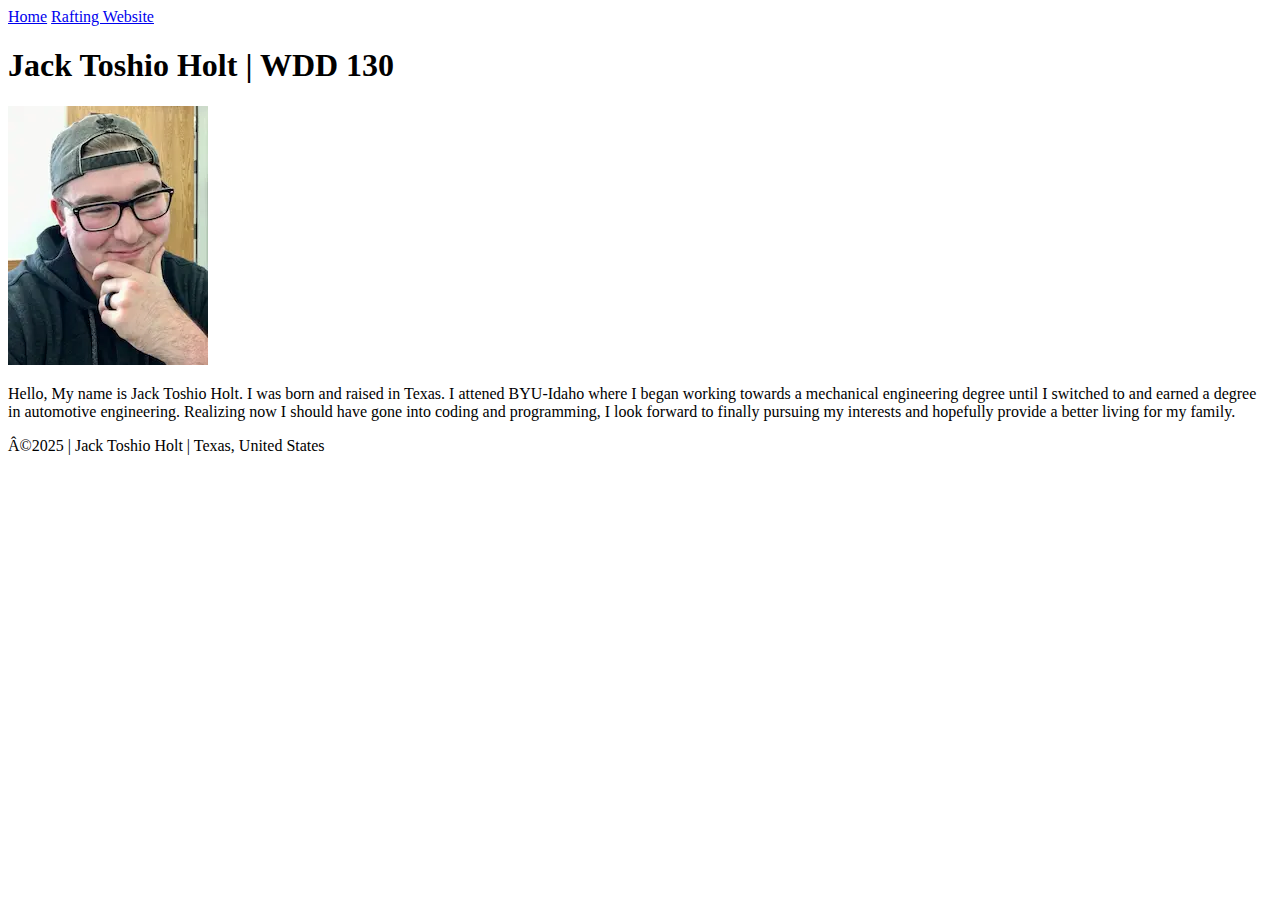
==== index.html @ bc9988fb "first commit" ====
<!DOCTYPE html>
<html lang="en-US">

<head>
    <meta charset="=utf-8">
    <meta name="viewport" content="wedth=device-width,initial-scale=1.0">
    <title>Jack Toshio Holt | WDD 130</title>
</head>

<body>
    <header>
        <nav>
            <a href="#">Home</a>
            <a href="wwr/">Rafting Website</a>
        </nav>
    </header>
    <main>
        <h1>Jack Toshio Holt | WDD 130</h1>
        <img src="images/profile.webp" alt="Hello, my name is Toshio Holt" width="200">
        <p>Hello, My name is Jack Toshio Holt. I was born and raised in Texas. I attened BYU-Idaho where I began working
            towards a mechanical engineering degree until I switched to and earned a degree in automotive engineering.
            Realizing now I should have gone into coding and programming, I look forward to finally pursuing my
            interests and hopefully provide a better living for my family.</p>
    </main>
    <footer>
        <p>©2025 | Jack Toshio Holt | Texas, United States</p>
    </footer>
</body>

</html>
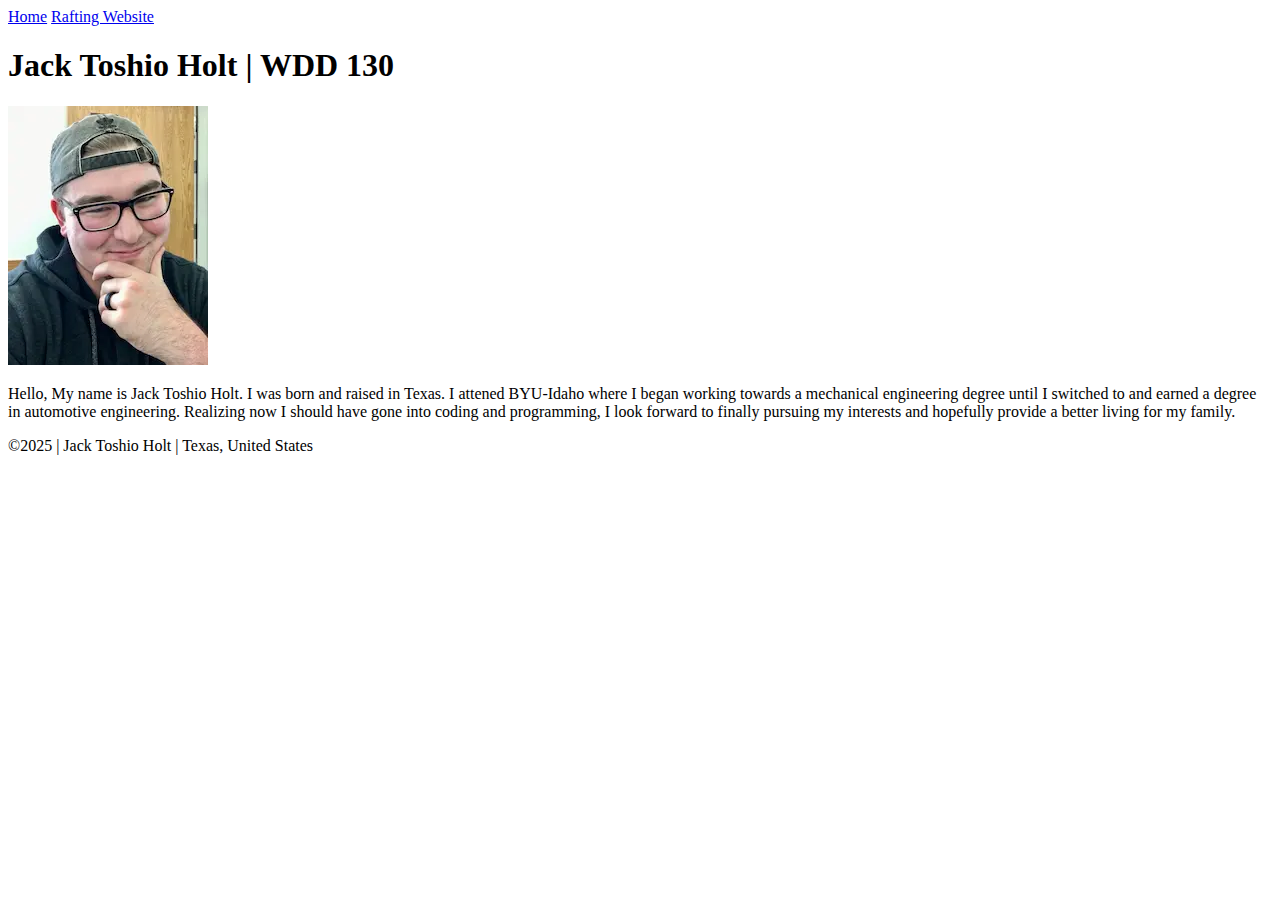
==== commit d4701696: "HTML correction" ====
--- a/index.html
+++ b/index.html
@@ -2,7 +2,7 @@
 <html lang="en-US">
 
 <head>
-    <meta charset="=utf-8">
+    <meta charset="utf-8">
     <meta name="viewport" content="wedth=device-width,initial-scale=1.0">
     <title>Jack Toshio Holt | WDD 130</title>
 </head>
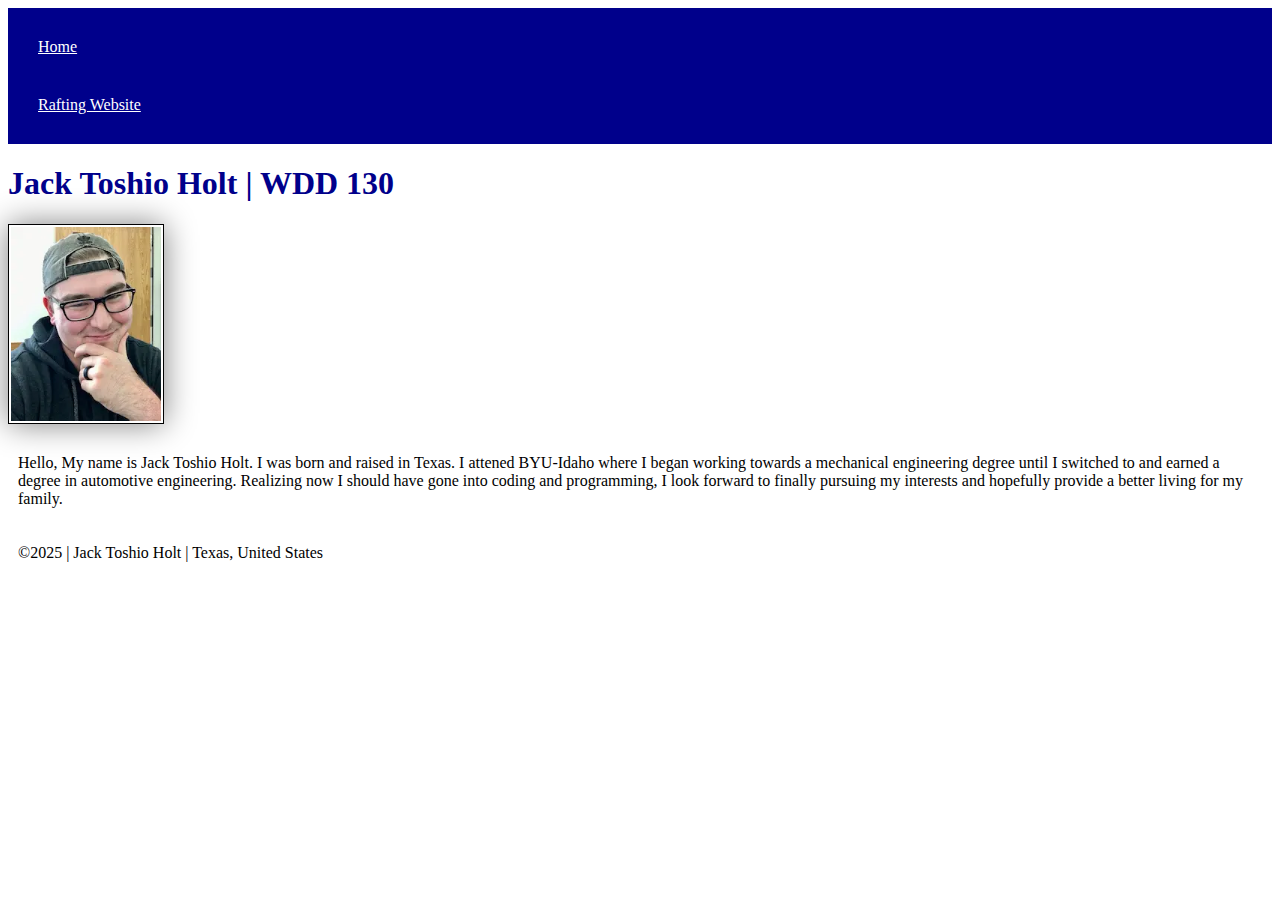
==== commit e9cb3b43: "Update addition" ====
--- a/index.html
+++ b/index.html
@@ -5,6 +5,7 @@
     <meta charset="utf-8">
     <meta name="viewport" content="wedth=device-width,initial-scale=1.0">
     <title>Jack Toshio Holt | WDD 130</title>
+    <link rel="stylesheet" href="styles/styles.css"
 </head>
 
 <body>
--- a/styles/styles.css
+++ b/styles/styles.css
@@ -0,0 +1,23 @@
+nav {
+    background-color: darkblue;
+    padding: 10px;
+}
+
+nav a {
+    color:white;
+    display: block;
+    padding: 20px;
+}
+h1 {
+    color: darkblue;
+}
+img {
+    width: 150px;
+    height: auto;
+    border: 1px solid black;
+    padding: 2px;
+    box-shadow: 0 0 30px grey;
+}
+p {
+    padding: 10px;
+}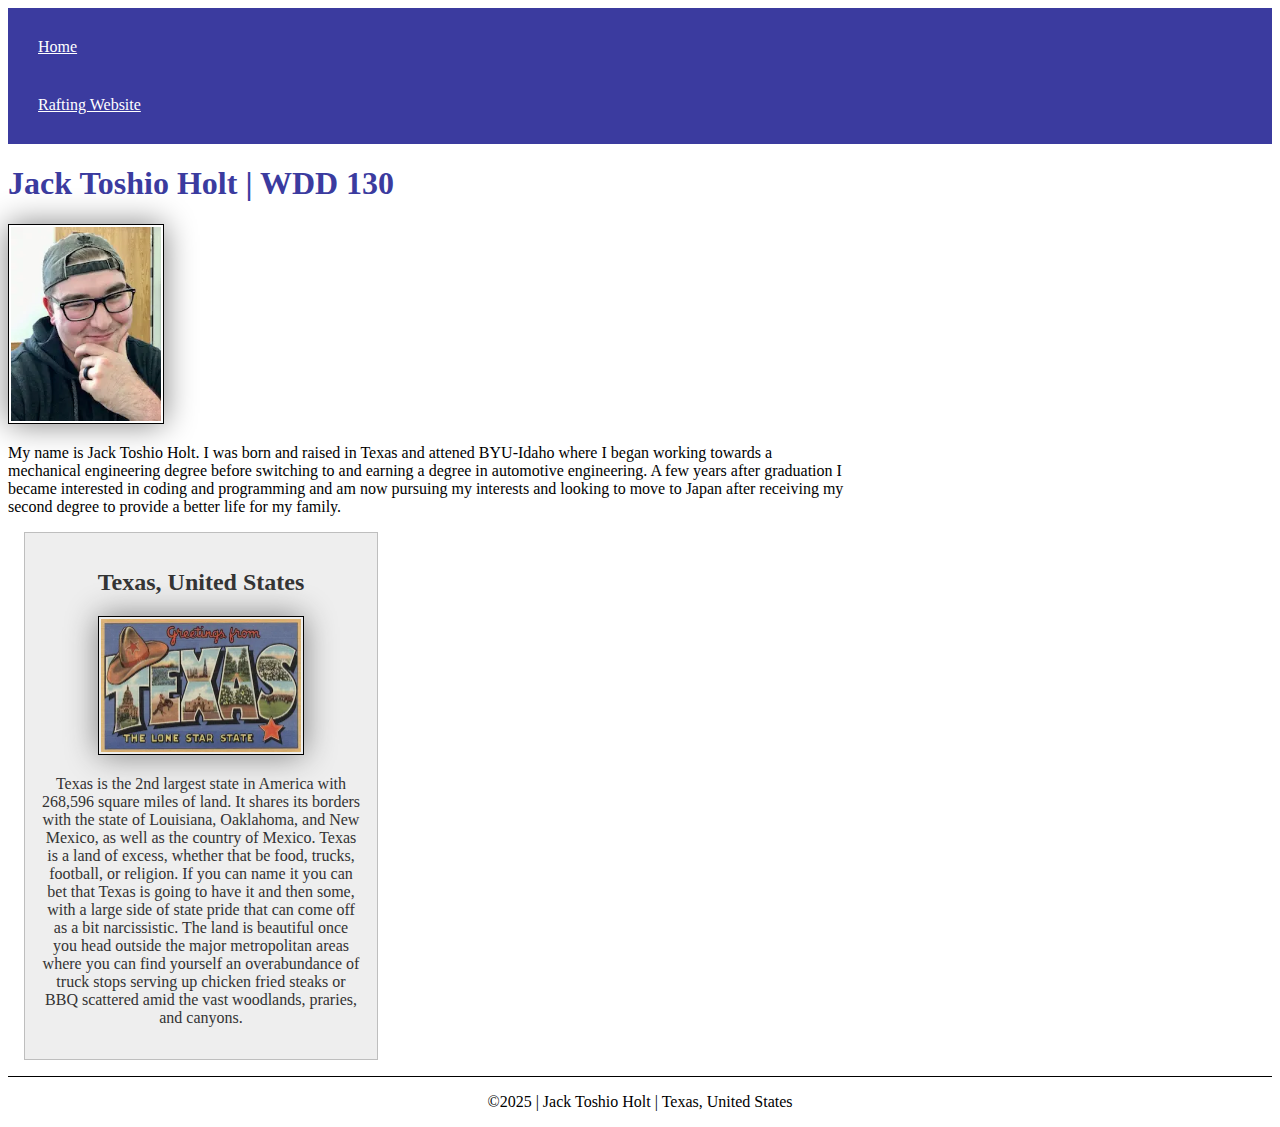
==== commit dbb3be6d: "Home update" ====
--- a/index.html
+++ b/index.html
@@ -5,7 +5,9 @@
     <meta charset="utf-8">
     <meta name="viewport" content="wedth=device-width,initial-scale=1.0">
     <title>Jack Toshio Holt | WDD 130</title>
-    <link rel="stylesheet" href="styles/styles.css"
+    <meta name="description" content="J. Toshio Holt's BYU Pathway WDD 130 course home page">
+    <meta name="author" content="J. Toshio Holt">
+    <link rel="stylesheet" href="styles/styles.css">
 </head>
 
 <body>
@@ -17,12 +19,26 @@
     </header>
     <main>
         <h1>Jack Toshio Holt | WDD 130</h1>
-        <img src="images/profile.webp" alt="Hello, my name is Toshio Holt" width="200">
-        <p>Hello, My name is Jack Toshio Holt. I was born and raised in Texas. I attened BYU-Idaho where I began working
-            towards a mechanical engineering degree until I switched to and earned a degree in automotive engineering.
-            Realizing now I should have gone into coding and programming, I look forward to finally pursuing my
-            interests and hopefully provide a better living for my family.</p>
+        <img src="images/profile.webp" alt="Hello, my name is J. Toshio Holt" width="200">
+        <p>My name is Jack Toshio Holt. I was born and raised in Texas and attened BYU-Idaho where I began
+            working towards a mechanical engineering degree before switching to and earning a degree in automotive
+            engineering. A few years after graduation I became interested in coding and programming and am now
+            pursuing my interests and looking to move to Japan after receiving my second degree to provide a better life
+            for my family.</p>
     </main>
+    <aside>
+        <h2>Texas, United States</h2>
+        <img src="images/state.webp" alt="Bigger in Texas" width="200">
+        <p>Texas is the 2nd largest state in America with 268,596 square miles of land. It shares its borders with
+            the state of Louisiana, Oaklahoma, and New Mexico, as well as the country of Mexico.
+            Texas is a land of excess, whether that be food, trucks, football, or religion. If you can name it you can
+            bet that Texas is going to have it and then some, with a large side of state pride that can come off as a
+            bit narcissistic.
+            The land is beautiful once you head outside the major metropolitan areas where you can find yourself an
+            overabundance of truck stops serving up chicken fried steaks or BBQ scattered amid the vast woodlands,
+            praries, and canyons.
+        </p>
+    </aside>
     <footer>
         <p>©2025 | Jack Toshio Holt | Texas, United States</p>
     </footer>
--- a/styles/styles.css
+++ b/styles/styles.css
@@ -1,16 +1,18 @@
 nav {
-    background-color: darkblue;
+    background-color: rgb(59, 59, 159);
     padding: 10px;
 }
 
 nav a {
-    color:white;
+    color: white;
     display: block;
     padding: 20px;
 }
+
 h1 {
-    color: darkblue;
+    color: rgb(59, 59, 159);
 }
+
 img {
     width: 150px;
     height: auto;
@@ -18,6 +20,36 @@
     padding: 2px;
     box-shadow: 0 0 30px grey;
 }
+
 p {
     padding: 10px;
+}
+
+main {
+    max-width: 840px;
+}
+
+aside {
+    width: 20rem;
+    margin: 1rem;
+    border: 1px solid rgb(0, 0, 0, 0.2);
+    padding: 1rem;
+    background-color: #eee;
+    color: #333;
+    text-align: center;
+}
+
+aside img {
+    width: 200px;
+    height: auto;
+}
+
+p {
+    padding: 0;
+}
+
+footer {
+    margin-top: 15px;
+    border-top: 1px solid #000;
+    text-align: center;
 }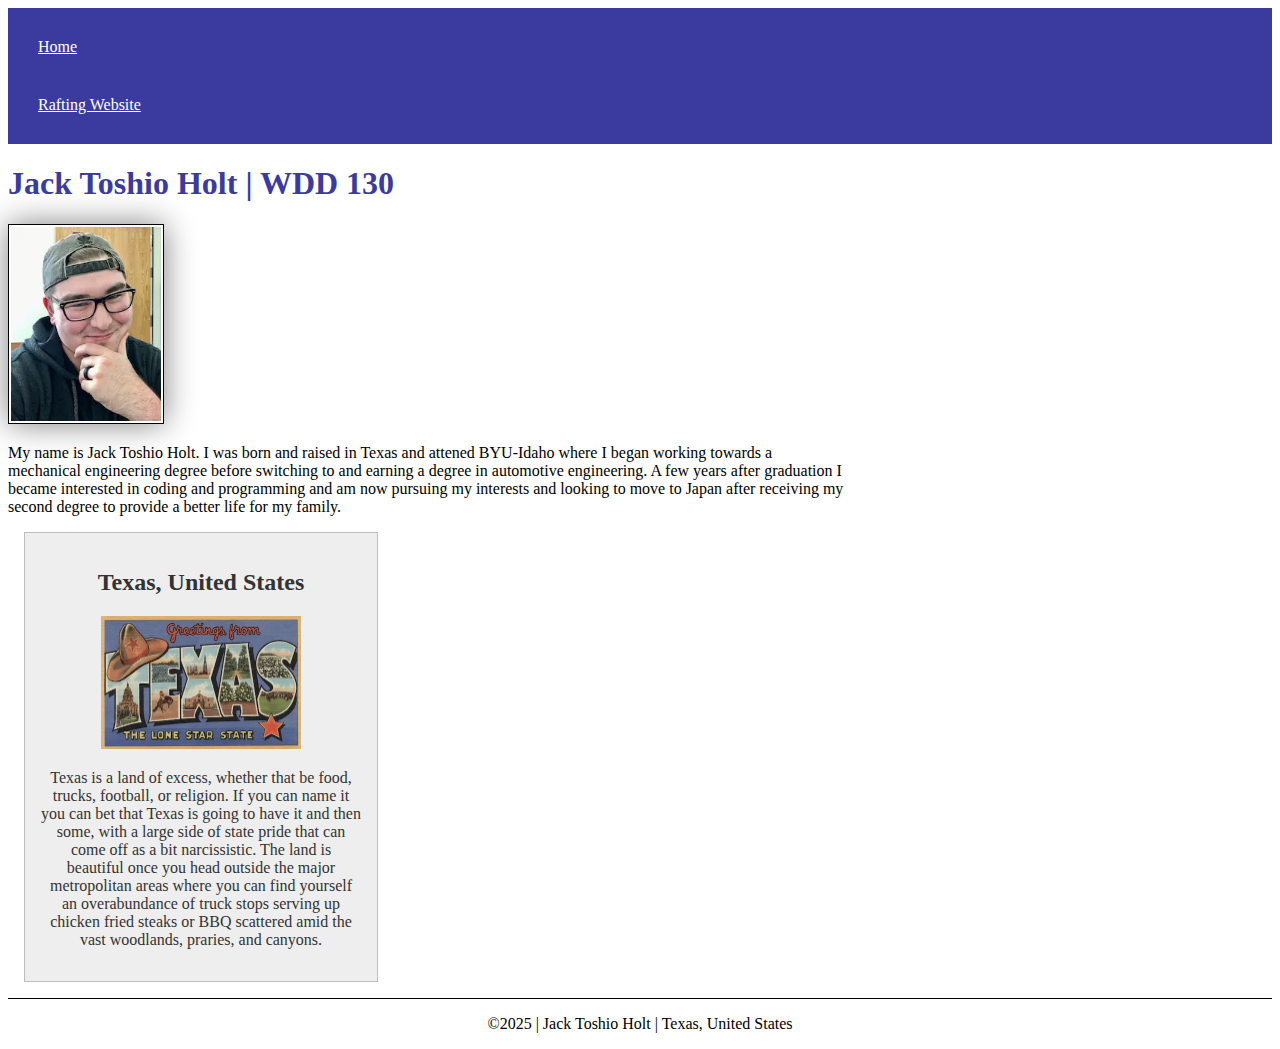
==== commit 32ade09a: "update home" ====
--- a/index.html
+++ b/index.html
@@ -29,9 +29,7 @@
     <aside>
         <h2>Texas, United States</h2>
         <img src="images/state.webp" alt="Bigger in Texas" width="200">
-        <p>Texas is the 2nd largest state in America with 268,596 square miles of land. It shares its borders with
-            the state of Louisiana, Oaklahoma, and New Mexico, as well as the country of Mexico.
-            Texas is a land of excess, whether that be food, trucks, football, or religion. If you can name it you can
+        <p>Texas is a land of excess, whether that be food, trucks, football, or religion. If you can name it you can
             bet that Texas is going to have it and then some, with a large side of state pride that can come off as a
             bit narcissistic.
             The land is beautiful once you head outside the major metropolitan areas where you can find yourself an
--- a/styles/styles.css
+++ b/styles/styles.css
@@ -13,7 +13,7 @@
     color: rgb(59, 59, 159);
 }
 
-img {
+main img {
     width: 150px;
     height: auto;
     border: 1px solid black;
@@ -22,7 +22,7 @@
 }
 
 p {
-    padding: 10px;
+    padding: 0;
 }
 
 main {
@@ -44,10 +44,6 @@
     height: auto;
 }
 
-p {
-    padding: 0;
-}
-
 footer {
     margin-top: 15px;
     border-top: 1px solid #000;
